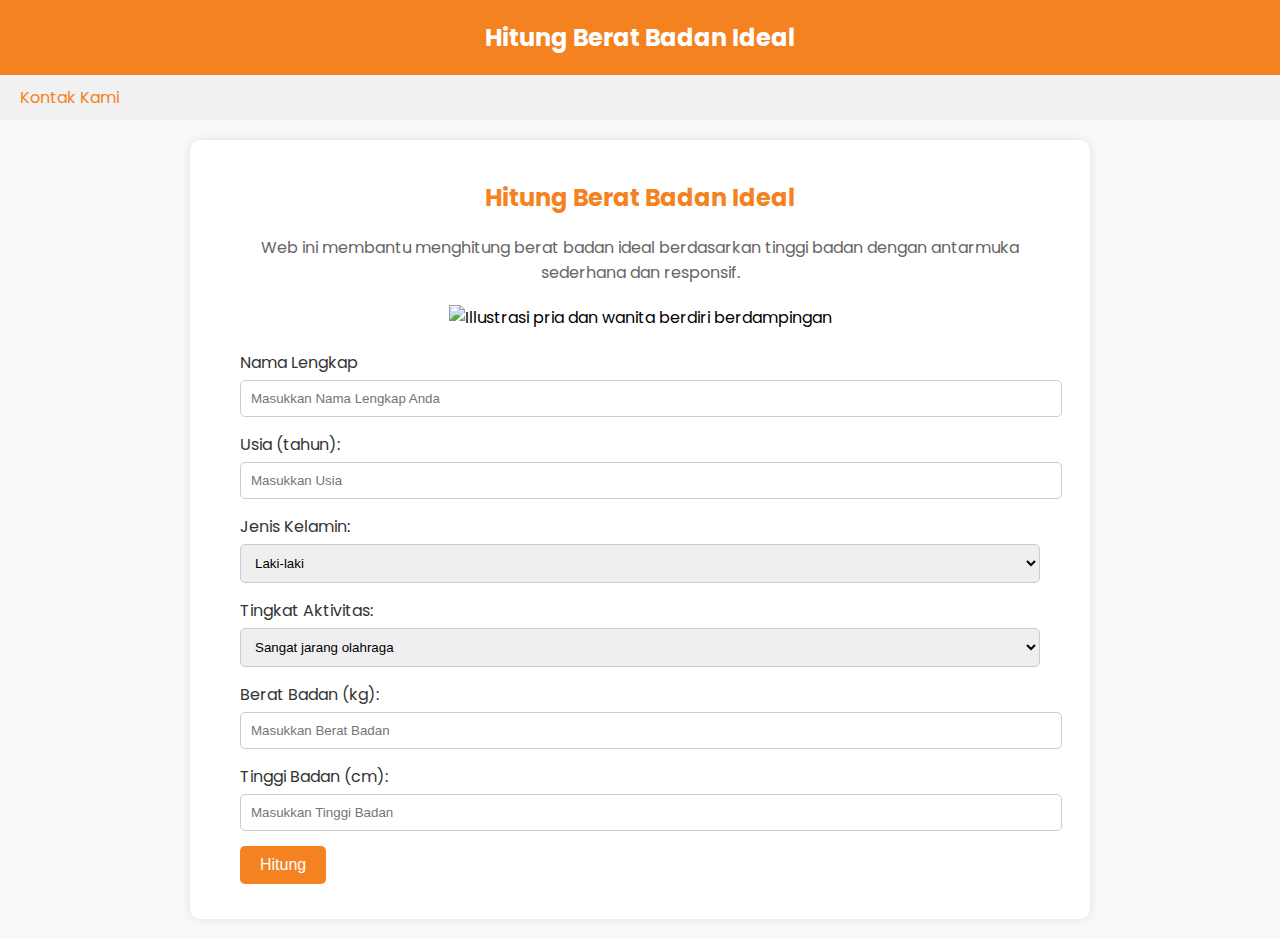
==== index.html @ 3bf27c74 "first commit" ====
<!DOCTYPE html>
<html lang="id">
  <head>
    <meta charset="UTF-8" />
    <meta name="viewport" content="width=device-width, initial-scale=1.0" />
    <title>Penghitung Berat Badan Ideal</title>
    <link rel="stylesheet" href="style.css" />
  </head>
  <body>
    <div class="header">
      <h1>
        <i class="fas fa-utensils"></i>
        Hitung Berat Badan Ideal
      </h1>
    </div>
    <div class="breadcrumb">
      <a href="kontak.html" style="text-decoration: none; color: #f58220">
        Kontak Kami
      </a>
    </div>
    <div class="container">
      <h2>Hitung Berat Badan Ideal</h2>
      <p class="description">
        Web ini membantu menghitung berat badan ideal berdasarkan tinggi badan
        dengan antarmuka sederhana dan responsif.
      </p>
      <div class="image-container">
        <img
          alt="Illustrasi pria dan wanita berdiri berdampingan"
          height="200"
          src="https://storage.googleapis.com/a1aa/image/LmDOVuZT8HrNBhDShgIwqSyb7Z9WrSkOACJXOSdYPjeDGy5JA.jpg"
          width="200"
        />
      </div>
      <form id="bbiForm">
        <div class="form-group">
          <label for="nama">Nama Lengkap</label>
          <input
            id="nama"
            name="nama"
            placeholder="Masukkan Nama Lengkap Anda"
            type="text"
            required
          />
        </div>
        <div class="form-group">
          <label for="usia">Usia (tahun):</label>
          <input type="number" id="usia" placeholder="Masukkan Usia" required>
        </div>

        <div class="form-group">
          <label for="gender">Jenis Kelamin:</label>
          <select id="gender">
              <option value="male">Laki-laki</option>
              <option value="female">Perempuan</option>
          </select>
        </div>

        <div class="form-group">
          <label for="aktivitas">Tingkat Aktivitas:</label>
          <select id="aktivitas">
              <option value="1.2">Sangat jarang olahraga</option>
              <option value="1.375">Jarang olahraga (1-3 kali/minggu)</option>
              <option value="1.55">Cukup olahraga (3-5 kali/minggu)</option>
              <option value="1.725">Sering olahraga (6-7 kali/minggu)</option>
              <option value="1.9">Sangat sering olahraga (2 kali/hari)</option>
          </select>
        </div>

        <div class="form-group">
          <label for="bb">Berat Badan (kg):</label>
          <input
            type="number"
            id="bb"
            placeholder="Masukkan Berat Badan"
            required
          />
        </div>
        <div class="form-group">
          <label for="tb">Tinggi Badan (cm):</label>
          <input
            type="number"
            id="tb"
            placeholder="Masukkan Tinggi Badan"
            required
          />
        </div>
        <div class="form-group">
          <button type="button" class="submit-btn" onclick="hitungBBI()">
            Hitung
          </button>
          <div class="result" id="result"></div>
        </div>
      </form>
    </div>
    <script>
      function hitungBBI() {
          const bb = parseFloat(document.getElementById('bb').value);
          const tb = parseFloat(document.getElementById('tb').value) / 100; // Konversi cm ke meter
          const usia = parseInt(document.getElementById('usia').value);
          const gender = document.getElementById('gender').value;
          const aktivitas = parseFloat(document.getElementById('aktivitas').value);

          if (isNaN(bb) || isNaN(tb) || isNaN(usia)) {
              alert('Masukkan data yang valid!');
              return;
          }

          // Hitung Berat Badan Ideal
          const bbi = (tb * 100 - 100) - (0.1 * (tb * 100 - 100));

          // Hitung Indeks Massa Tubuh (IMT)
          const imt = bb / (tb * tb);

          // Tentukan Status Gizi Berdasarkan IMT
          let statusGizi;
          if (imt < 18.5) statusGizi = "Status gizi Kekurangan berat badan";
          else if (imt < 24.9) statusGizi = "status gizi normal";
          else if (imt < 29.9) statusGizi = "Status gizi Kelebihan berat badan";
          else statusGizi = "Status gizi Obesitas";

          // Hitung Energi Harian (Harris-Benedict)
          let bmr;
          if (gender === "male") {
              bmr = 66 + (13.7 * bb) + (5 * tb * 100) - (6.8 * usia);
          } else {
              bmr = 655 + (9.6 * bb) + (1.8 * tb * 100) - (4.7 * usia);
          }
          const kebutuhanEnergi = bmr * aktivitas;

          // Hitung Distribusi Makronutrien
          const protein = (0.15 * kebutuhanEnergi) / 4;
          const karbohidrat = (0.6 * kebutuhanEnergi) / 4;
          const lemak = (0.25 * kebutuhanEnergi) / 9;

          // Tampilkan Hasil
          document.getElementById('result').innerHTML = `
              <p>Berat Badan Ideal Anda: <strong>${bbi.toFixed(2)} kg</strong></p>
              <p>Indeks Massa Tubuh (IMT): <strong>${imt.toFixed(2)}</strong> (${statusGizi})</p>
              <p>Kebutuhan Energi Harian: <strong>${kebutuhanEnergi.toFixed(2)} kkal</strong></p>
              <p>Protein: <strong>${protein.toFixed(2)} gram</strong></p>
              <p>Karbohidrat: <strong>${karbohidrat.toFixed(2)} gram</strong></p>
              <p>Lemak: <strong>${lemak.toFixed(2)} gram</strong></p>
          `;
      }
  </script>
  </body>
</html>
---- style.css ----
@import url("https://fonts.googleapis.com/css2?family=Poppins:ital,wght@0,100;0,200;0,300;0,400;0,500;0,600;0,700;0,800;0,900;1,100;1,200;1,300;1,400;1,500;1,600;1,700;1,800;1,900&display=swap");
body {
  font-family: "Poppins", sans-serif;
  margin: 0;
  padding: 0;
  height: 100%;
  background-color: #f8f9fa;
}
h3 {
  color: gray;
}
strong {
  font-size: 19px;
}
.header {
  background-color: #f58220;
  color: white;
  padding: 20px;
  text-align: center;
}
.header h1 {
  margin: 0;
  font-size: 24px;
}
.breadcrumb {
  padding: 10px 20px;
  background-color: #f1f1f1;
}
.breadcrumb a {
  color: #f58220;
  text-decoration: none;
}
.breadcrumb a:hover {
  text-decoration: underline;
}
.container {
  /* height: 100vh; */
  max-width: 800px;
  border-radius: 10px;
  margin: 20px auto;
  background-color: white;
  padding: 20px 50px;
  box-shadow: 0 0 10px rgba(0, 0, 0, 0.1);
}
.container h2 {
  color: #f58220;
  text-align: center;
  margin-bottom: 20px;
}
.description {
  text-align: center;
  color: #666;
  margin-bottom: 20px;
}
/* .container p {
  text-align: start;
  color: #666;
} */
.form-group {
  margin-bottom: 15px;
}
.form-group label {
  display: block;
  margin-bottom: 5px;
  color: #333;
}
.form-group input,
.form-group select {
  width: 100%;
  padding: 10px;
  border: 1px solid #ccc;
  border-radius: 5px;
}
.form-group input[type="radio"] {
  width: auto;
  margin-right: 10px;
}
.form-group .radio-label {
  display: inline-block;
  margin-right: 20px;
}
.form-group .radio-label input {
  margin-right: 5px;
}
.form-group .half-width {
  width: 48%;
  display: inline-block;
}
.form-group .half-width:first-child {
  margin-right: 4%;
}
.form-group .full-width {
  width: 100%;
}
.form-group .submit-btn {
  background-color: #f58220;
  color: white;
  border: none;
  padding: 10px 20px;
  border-radius: 5px;
  cursor: pointer;
  font-size: 16px;
}
.form-group .submit-btn:hover {
  background-color: #f87400;
}
.image-container {
  text-align: center;
  margin: 20px 0;
}
.image-container img {
  max-width: 100%;
  height: auto;
}

.result p{
  text-align: start;
}
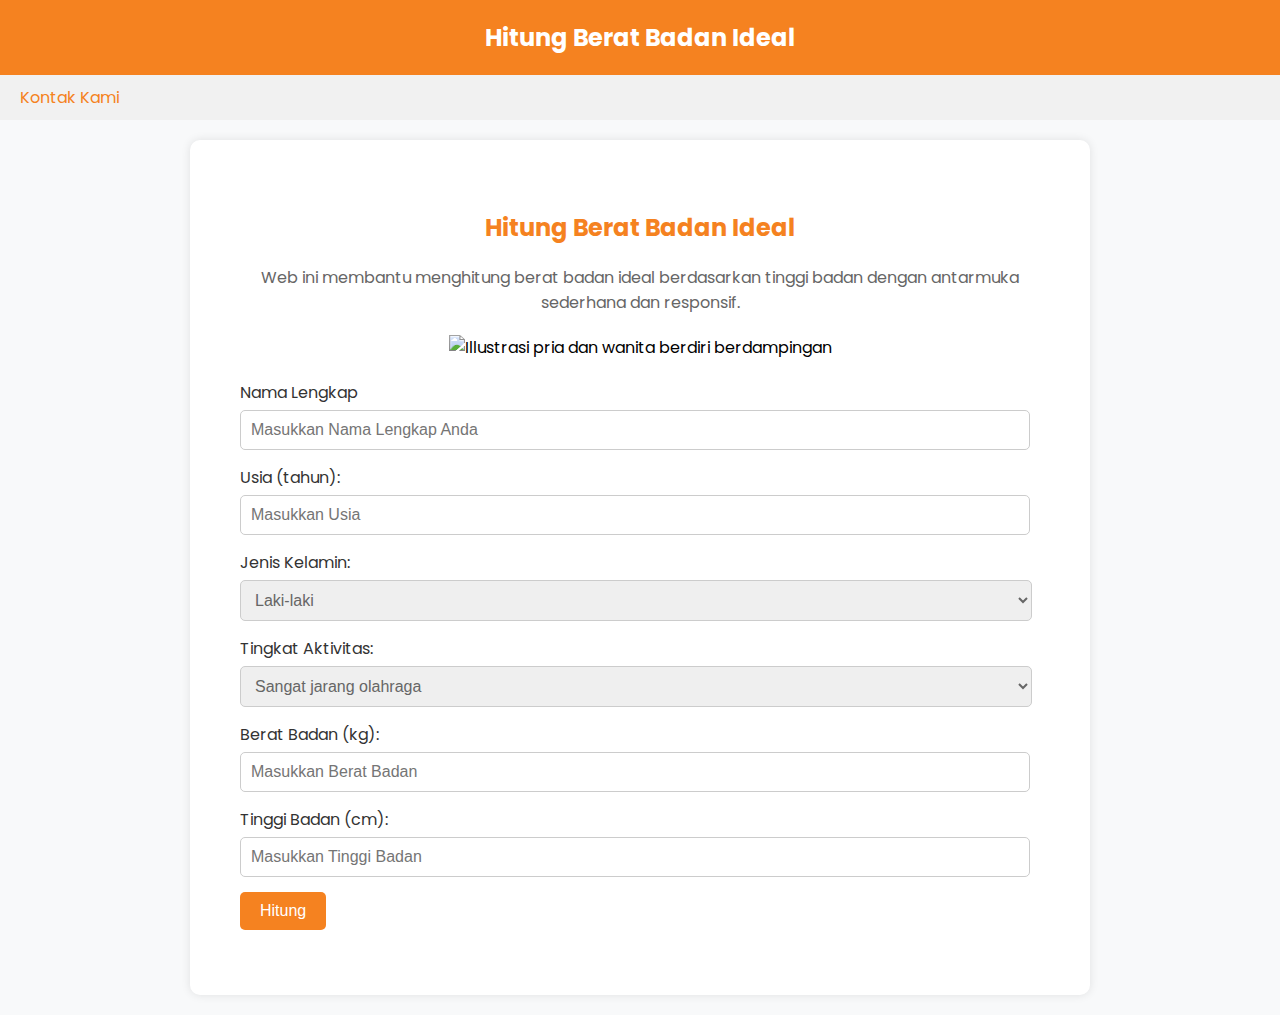
==== commit ecc997ac: "merapikan pt2" ====
--- a/index.html
+++ b/index.html
@@ -135,6 +135,7 @@
 
           // Tampilkan Hasil
           document.getElementById('result').innerHTML = `
+              <h3>Hasil Perhitungan:</h3>
               <p>Berat Badan Ideal Anda: <strong>${bbi.toFixed(2)} kg</strong></p>
               <p>Indeks Massa Tubuh (IMT): <strong>${imt.toFixed(2)}</strong> (${statusGizi})</p>
               <p>Kebutuhan Energi Harian: <strong>${kebutuhanEnergi.toFixed(2)} kkal</strong></p>
--- a/style.css
+++ b/style.css
@@ -39,7 +39,7 @@
   border-radius: 10px;
   margin: 20px auto;
   background-color: white;
-  padding: 20px 50px;
+  padding: 50px 50px;
   box-shadow: 0 0 10px rgba(0, 0, 0, 0.1);
 }
 .container h2 {
@@ -58,20 +58,35 @@
 } */
 .form-group {
   margin-bottom: 15px;
+  font-size: 16px;
 }
 .form-group label {
   display: block;
   margin-bottom: 5px;
   color: #333;
 }
-.form-group input,
-.form-group select {
-  width: 100%;
+.form-group input {
+  width: 96%;
+  font-size: 16px;
   padding: 10px;
   border: 1px solid #ccc;
   border-radius: 5px;
 }
-.form-group input[type="radio"] {
+.form-group select {
+  font-size: 16px;
+  width: 99%;
+  padding: 10px;
+  color: #666;
+  border: 1px solid #ccc;
+  border-radius: 5px;
+}
+
+@media screen and (max-width: 768px) {
+  .form-group input {
+    width: 92%;
+  }
+}
+/* .form-group input[type="radio"] {
   width: auto;
   margin-right: 10px;
 }
@@ -81,7 +96,7 @@
 }
 .form-group .radio-label input {
   margin-right: 5px;
-}
+} */
 .form-group .half-width {
   width: 48%;
   display: inline-block;
